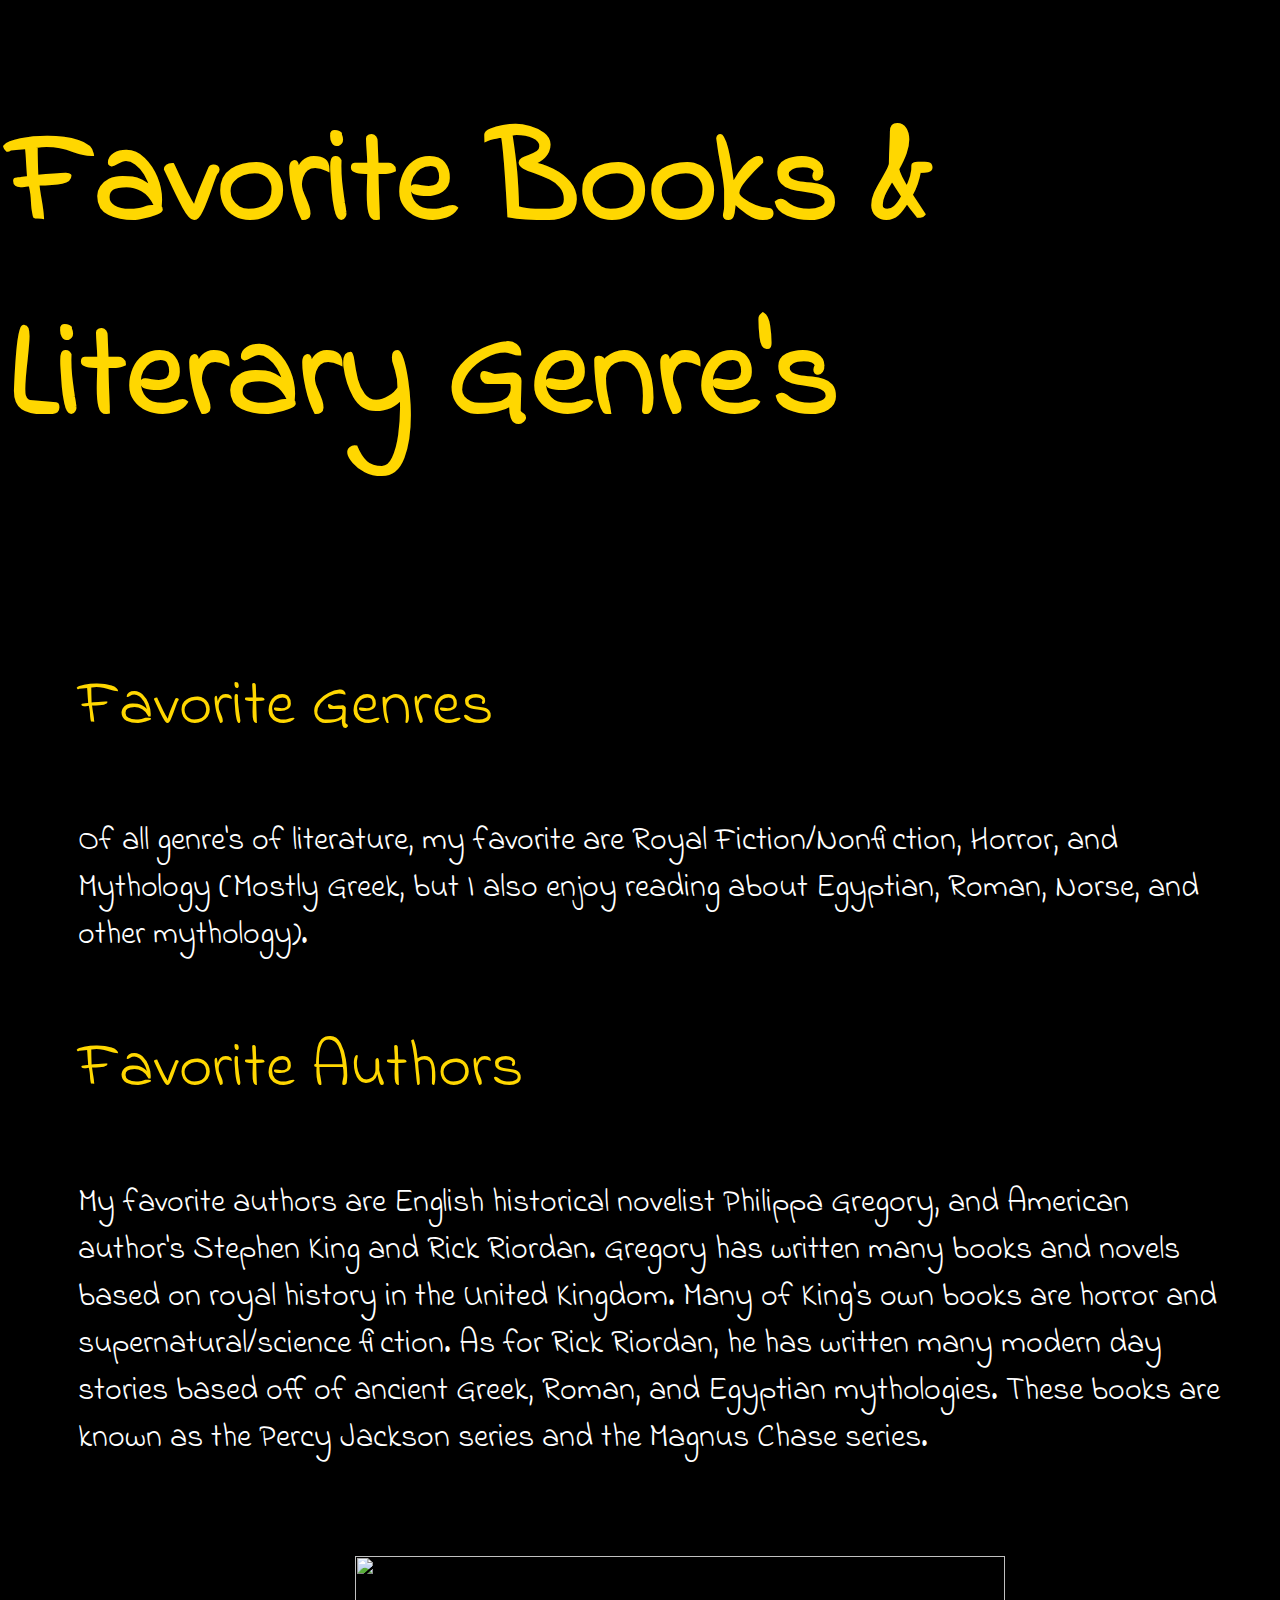
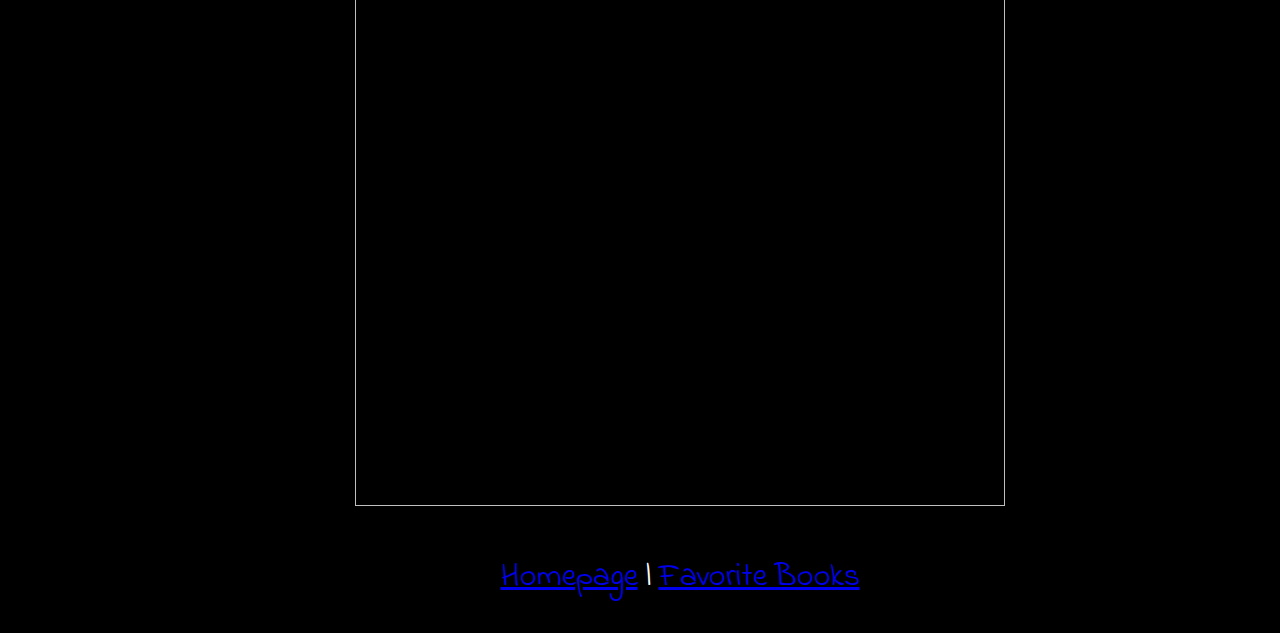
==== Books.html @ 825fd5fe "Add files via upload" ====
<!DOCTYPE html>
<html>
	<head>
		<title>Favorite Books</title>
		<link href="https://fonts.googleapis.com/css?family=Indie+Flower" rel="stylesheet">
		<link href="styles.css" rel="stylesheet">
	</head>
<body>
		<h1 align="center; font-size: 100px">Favorite Books & Literary Genre's</h1>
	
<nav>
<ul>
<li>
<p align="left"; style="color:gold; font-size:200%">Favorite Genres</p>
<p>Of all genre's of literature, my favorite are Royal Fiction/Nonfiction, Horror, and Mythology (Mostly Greek, but I also enjoy reading about Egyptian, Roman, Norse, and other mythology).</p>
<p align="left"; style="color:gold; font-size:200%">Favorite Authors</p>
<p>My favorite authors are English historical novelist Philippa Gregory, and American author's Stephen King and Rick Riordan. Gregory has written many books and novels based on royal history in the United Kingdom. Many of King's own books are horror and supernatural/science fiction. As for Rick Riordan, he has written many modern day stories based off of ancient Greek, Roman, and Egyptian mythologies. These books are known as the Percy Jackson series and the Magnus Chase series.</p></li>
<ul>

<p><div align="center"><img src="https://scontent-ort2-2.xx.fbcdn.net/v/t31.0-8/22256488_1497101633699591_8139204890725783514_o.jpg?oh=33792b10963f3e40cd63b9e013408671&oe=5A3C5F29" style="width:650px; height:550px;"></div></p>
	
	

	
<p><div align="center">
<a href="index.html">Homepage</a> |
<a href="Books.html">Favorite Books</a>
</div></p>
	</body>
</html>
---- styles.css ----
h1 { color: gold;
	font-size: 100pt }

body {
	background: black;
	color: white;
	font-size: 24pt;
	font-family: 'Indie Flower', cursive; }
	
nav li {
	display: inline-block;
	border: 2px black;
	background: black;
	padding: 10px;
	margin: 20px; }
	
t01 {
    border: 10px white;
    border-collapse: collapse; }
th  {
	padding: 5px;
	text-align: left;
	color: gold }

 td {
    padding: 5px;
    text-align: left; }
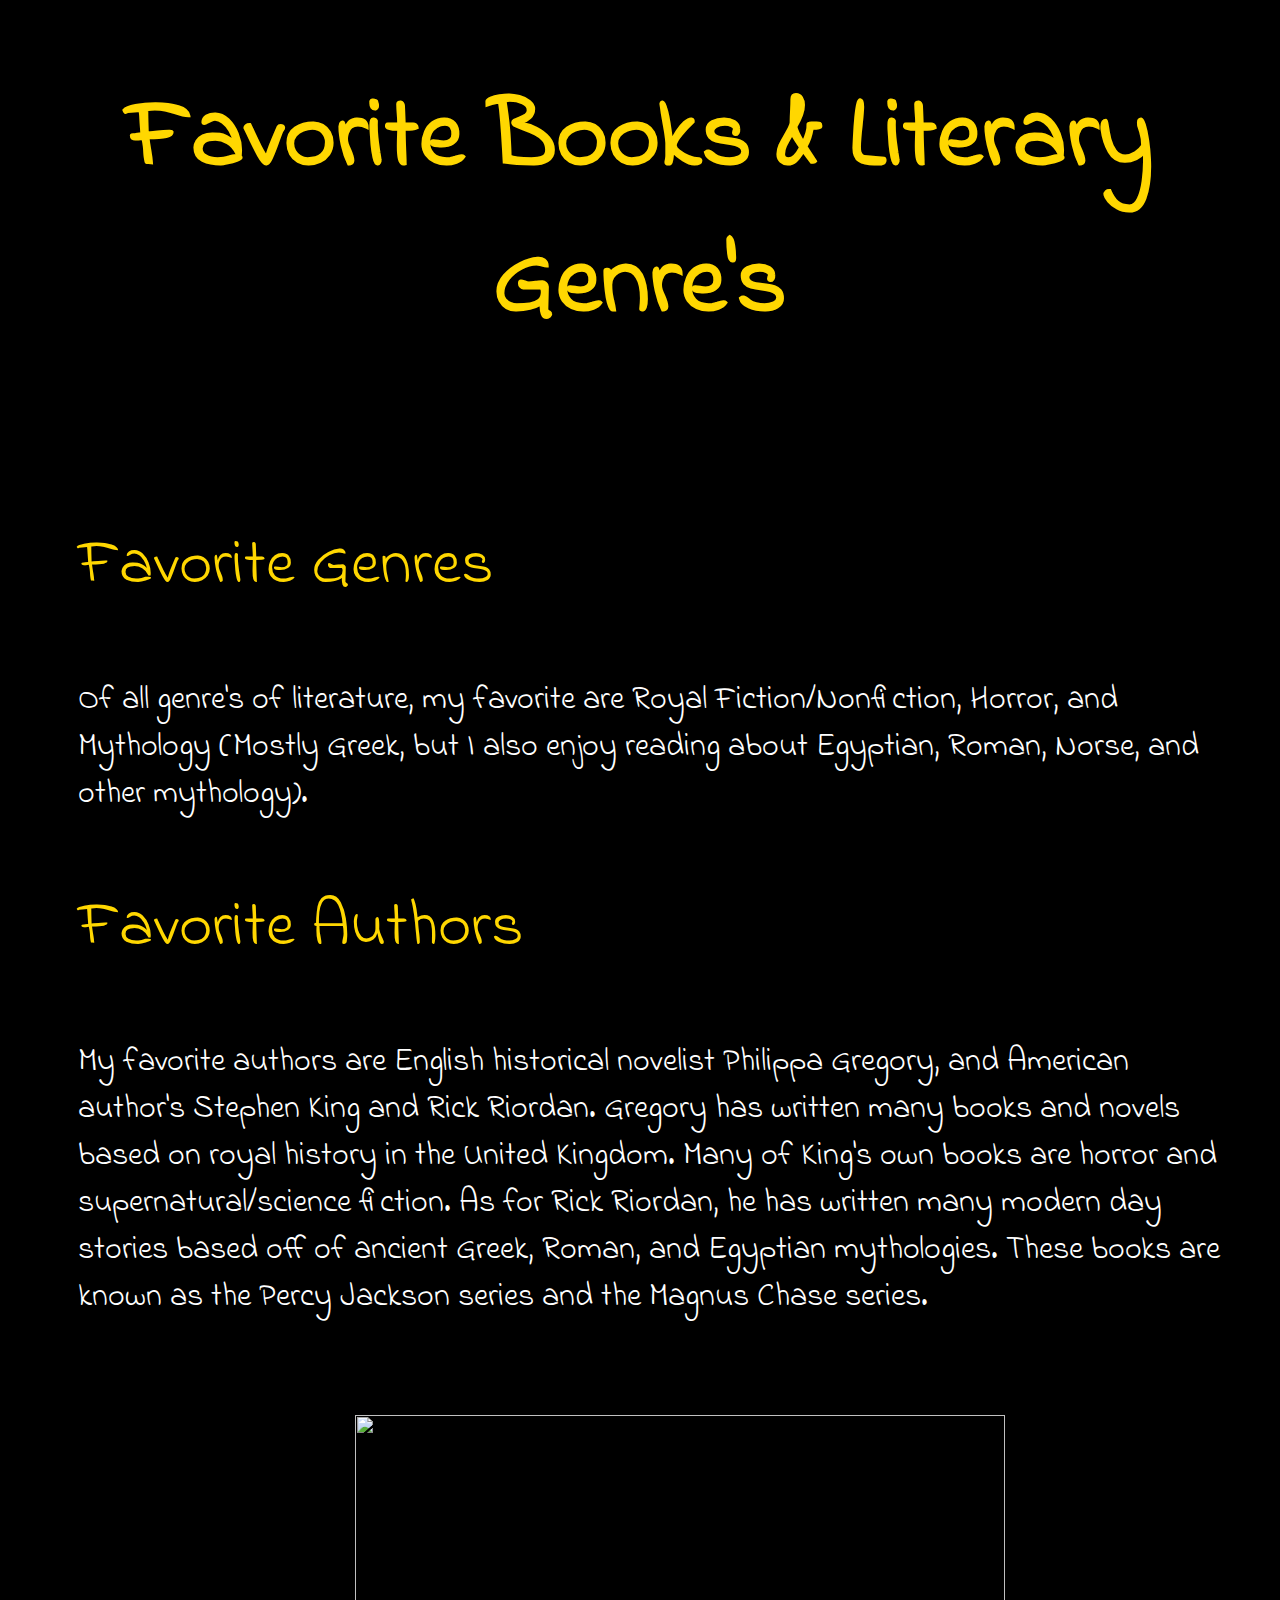
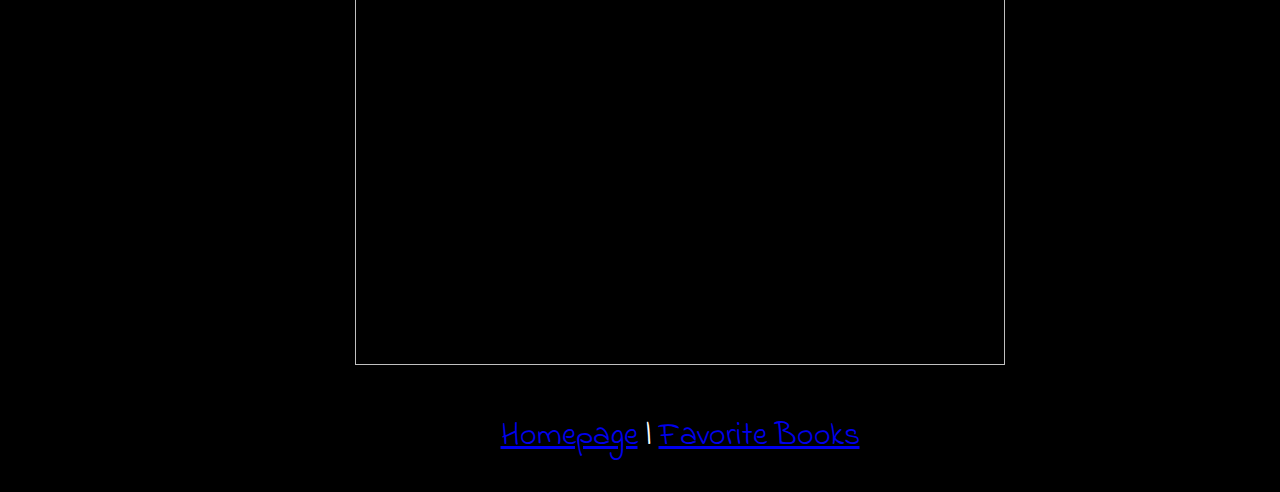
==== commit 97fbd8e0: "Add files via upload" ====
--- a/Books.html
+++ b/Books.html
@@ -6,8 +6,8 @@
 		<link href="styles.css" rel="stylesheet">
 	</head>
 <body>
-		<h1 align="center; font-size: 100px">Favorite Books & Literary Genre's</h1>
-	
+
+	<h1 style="color:gold; font-size: 100px"><div align="center">Favorite Books & Literary Genre's</div></h1>
 <nav>
 <ul>
 <li>
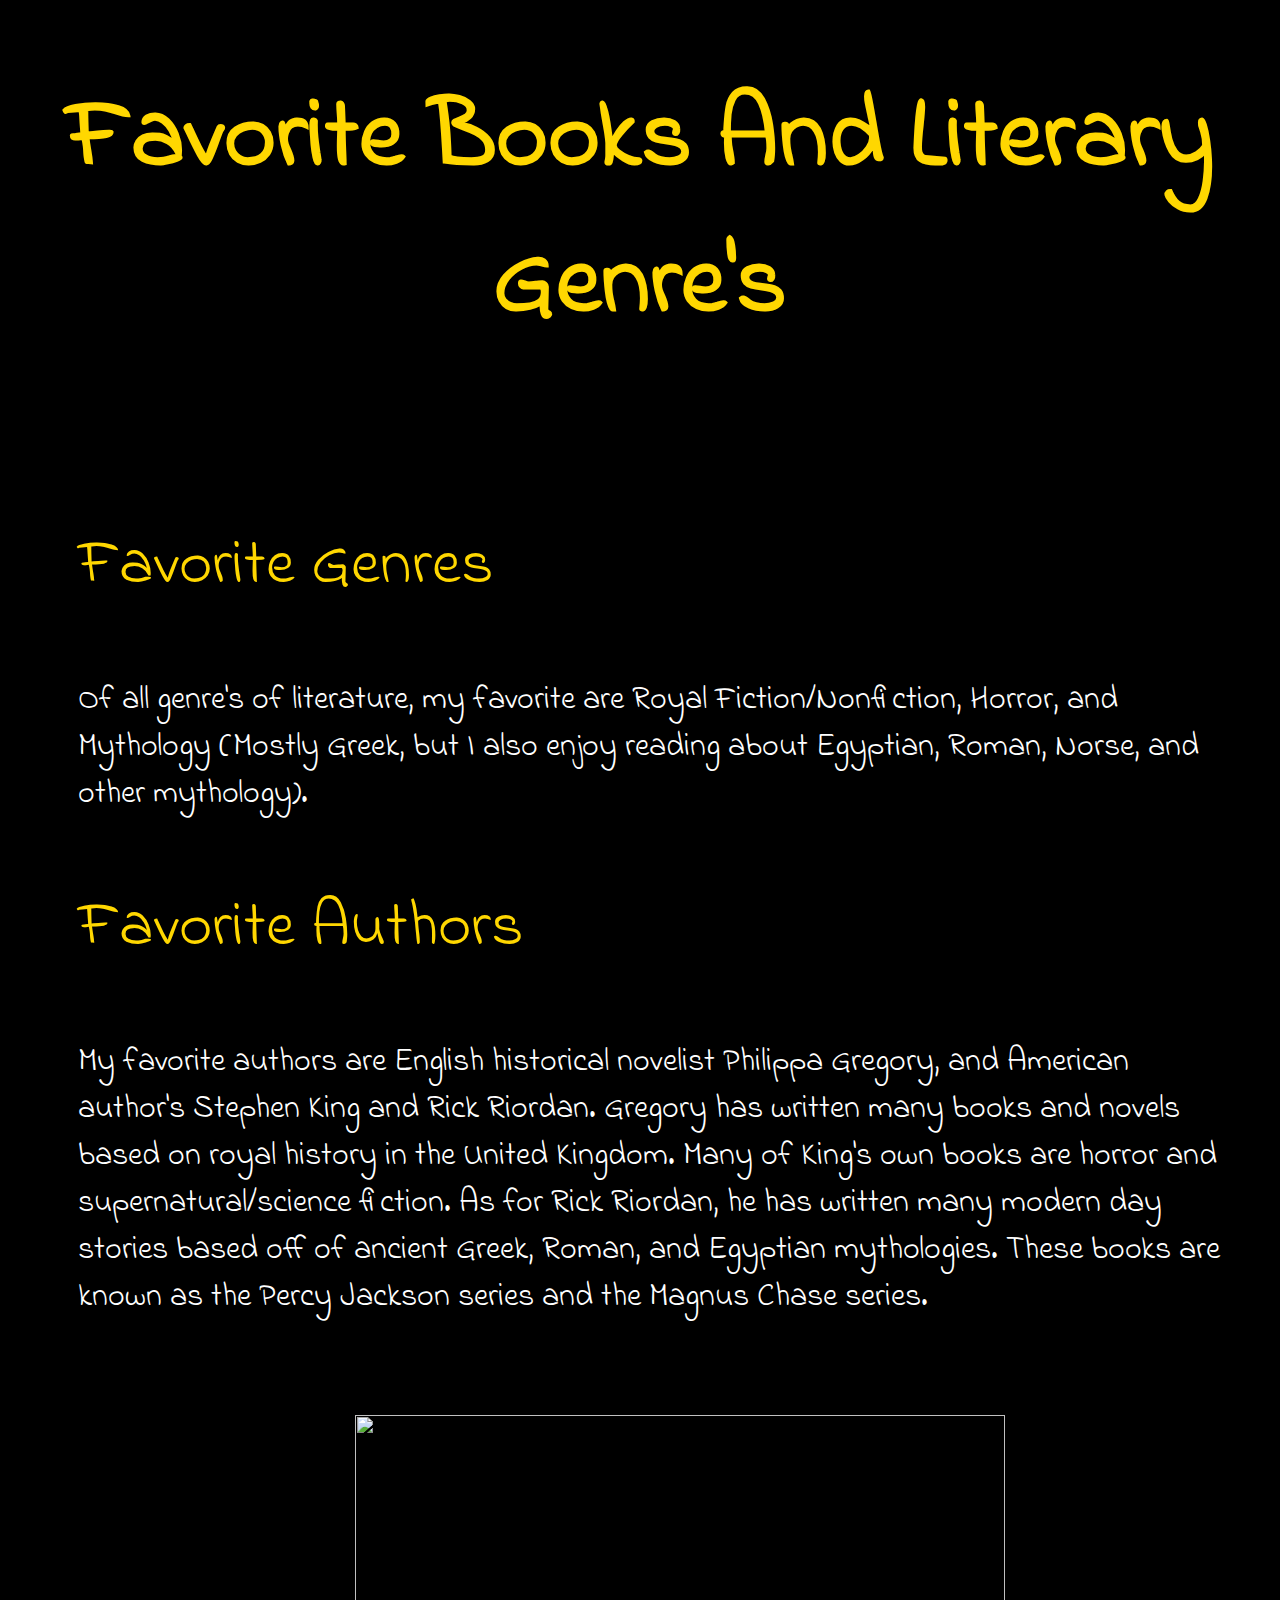
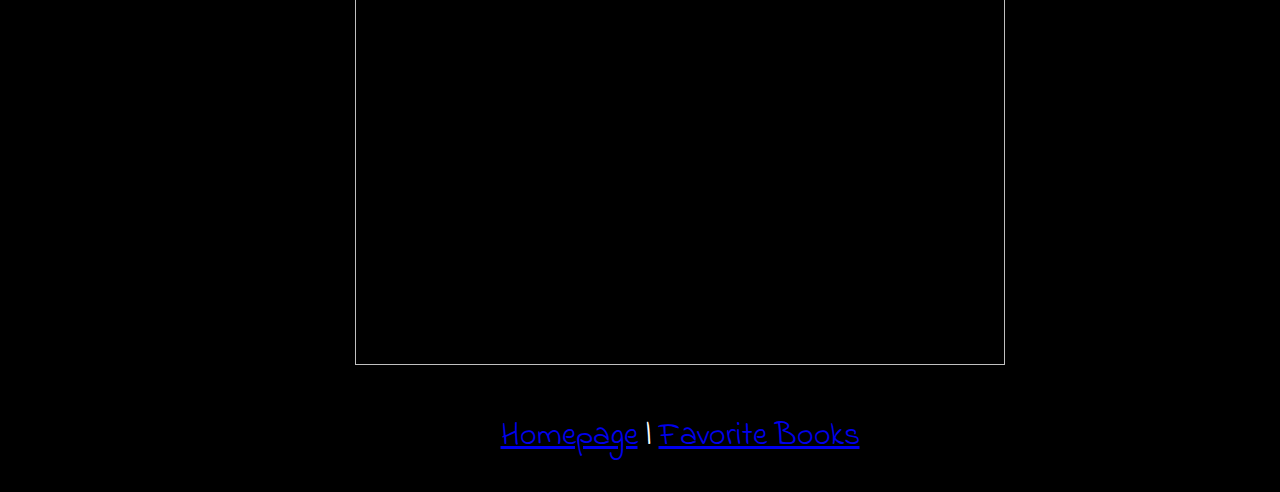
==== commit 272a4593: "Add files via upload" ====
--- a/Books.html
+++ b/Books.html
@@ -4,10 +4,11 @@
 		<title>Favorite Books</title>
 		<link href="https://fonts.googleapis.com/css?family=Indie+Flower" rel="stylesheet">
 		<link href="styles.css" rel="stylesheet">
+		
 	</head>
 <body>
-
-	<h1 style="color:gold; font-size: 100px"><div align="center">Favorite Books & Literary Genre's</div></h1>
+	<h1 style="color:gold; font-size: 100px"><div align="center">Favorite Books And Literary Genre's</div></h1>
+	
 <nav>
 <ul>
 <li>
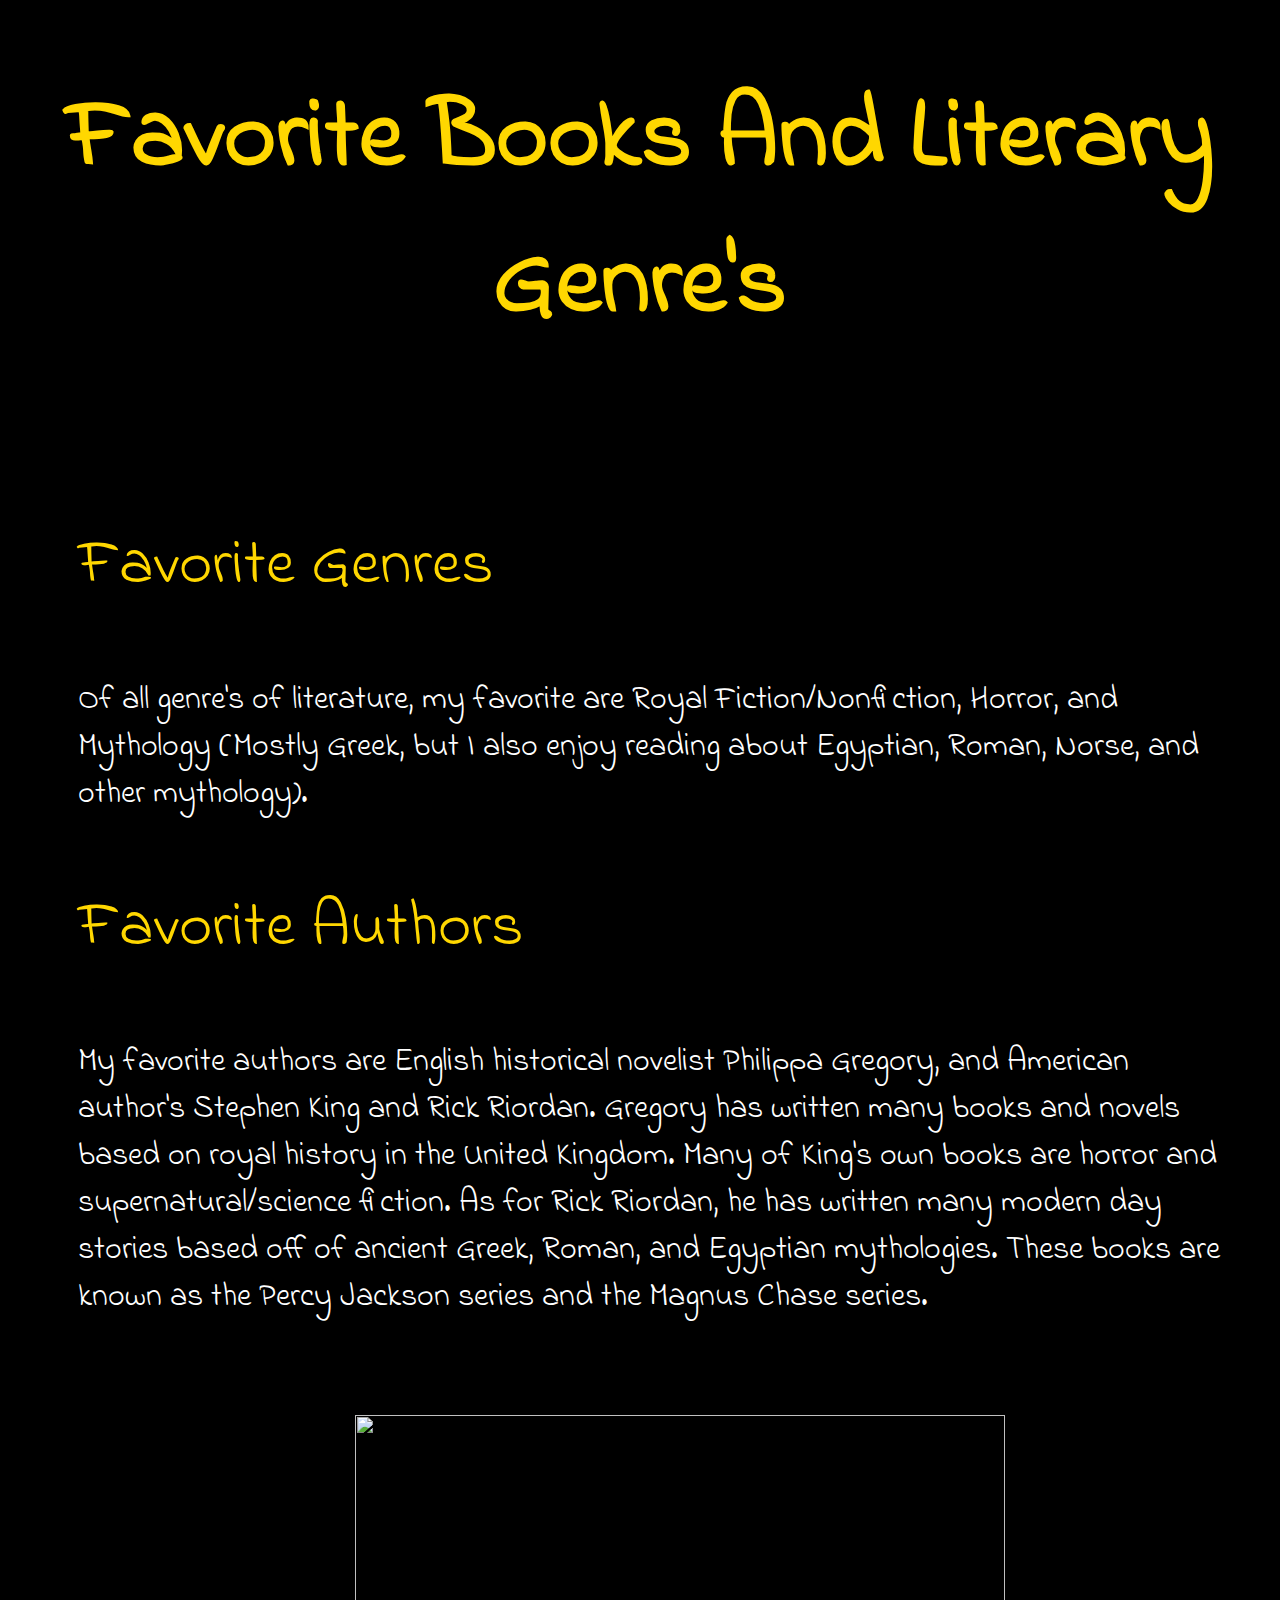
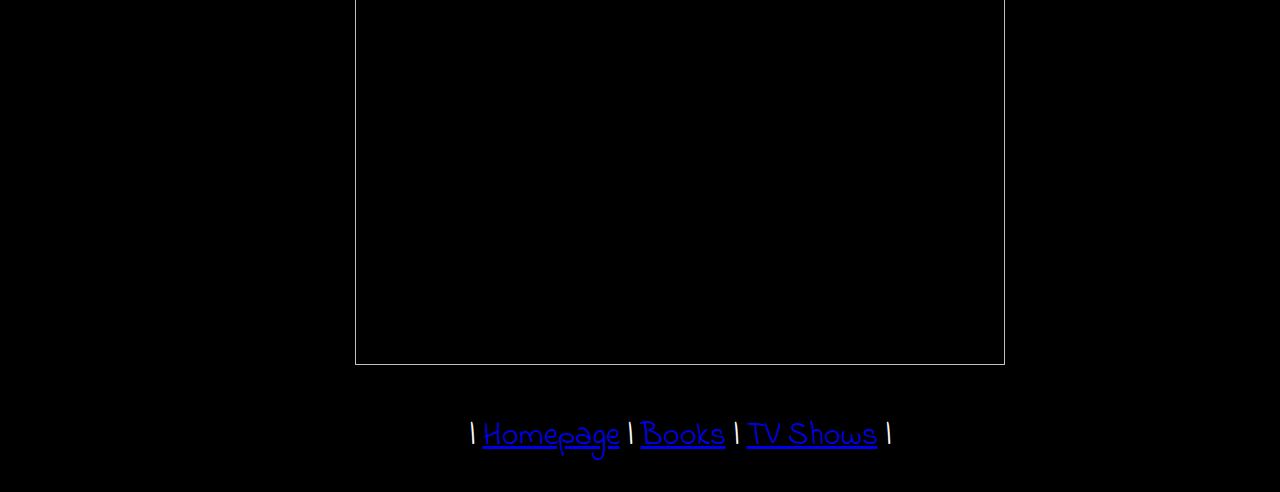
==== commit 9bb00598: "Add files via upload" ====
--- a/Books.html
+++ b/Books.html
@@ -24,9 +24,9 @@
 
 	
 <p><div align="center">
-<a href="index.html">Homepage</a> |
-<a href="Books.html">Favorite Books</a>
+| <a href="index.html">Homepage</a> |
+<a href="Books.html">Books</a> |
+<a href="Television.html">TV Shows</a> |
 </div></p>
 	</body>
 </html>
-
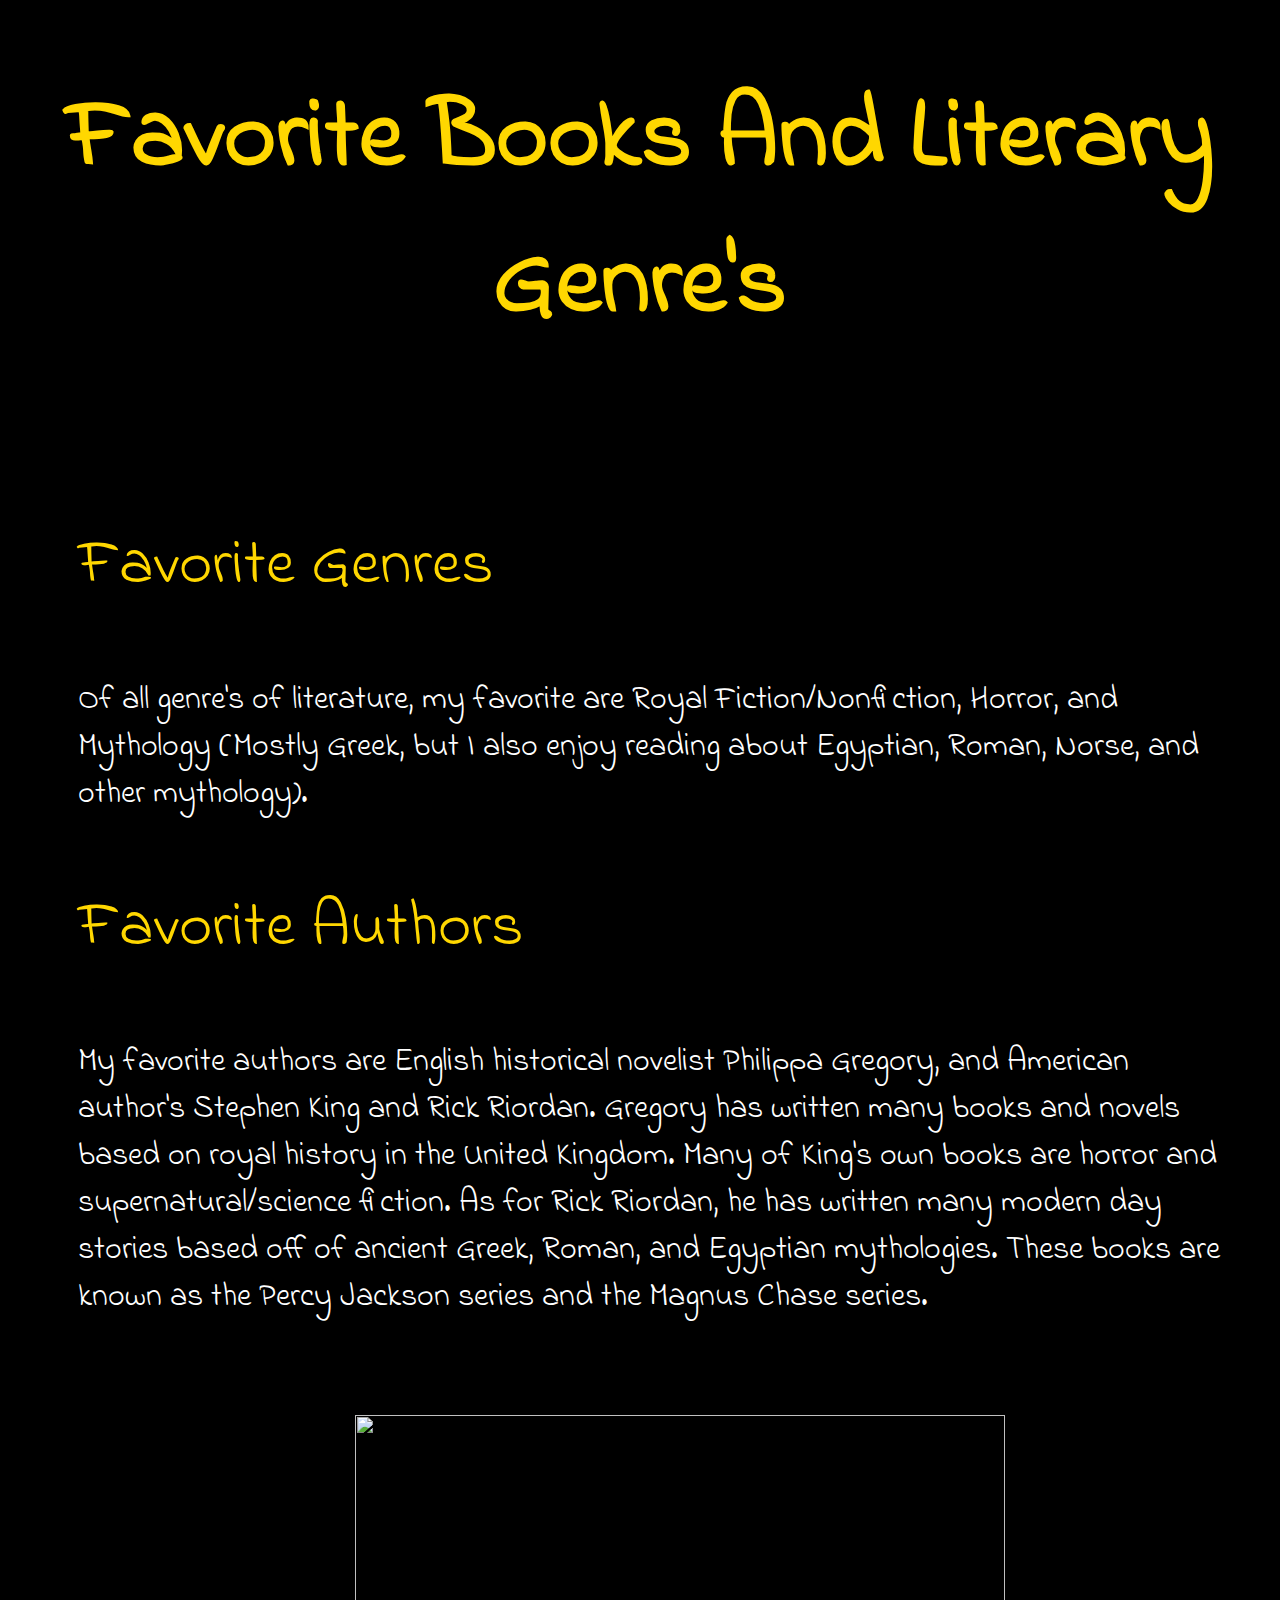
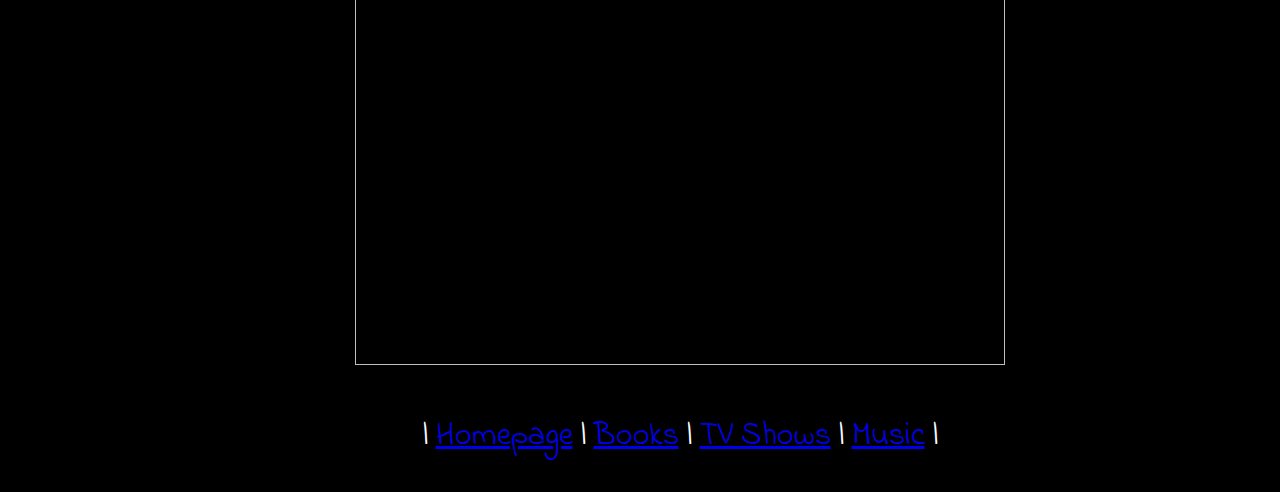
==== commit 1ab49ba8: "Add files via upload" ====
--- a/Books.html
+++ b/Books.html
@@ -21,12 +21,12 @@
 <p><div align="center"><img src="https://scontent-ort2-2.xx.fbcdn.net/v/t31.0-8/22256488_1497101633699591_8139204890725783514_o.jpg?oh=33792b10963f3e40cd63b9e013408671&oe=5A3C5F29" style="width:650px; height:550px;"></div></p>
 	
 	
-
-	
 <p><div align="center">
 | <a href="index.html">Homepage</a> |
 <a href="Books.html">Books</a> |
 <a href="Television.html">TV Shows</a> |
+<a href="Music.html">Music</a> |
 </div></p>
 	</body>
 </html>
+
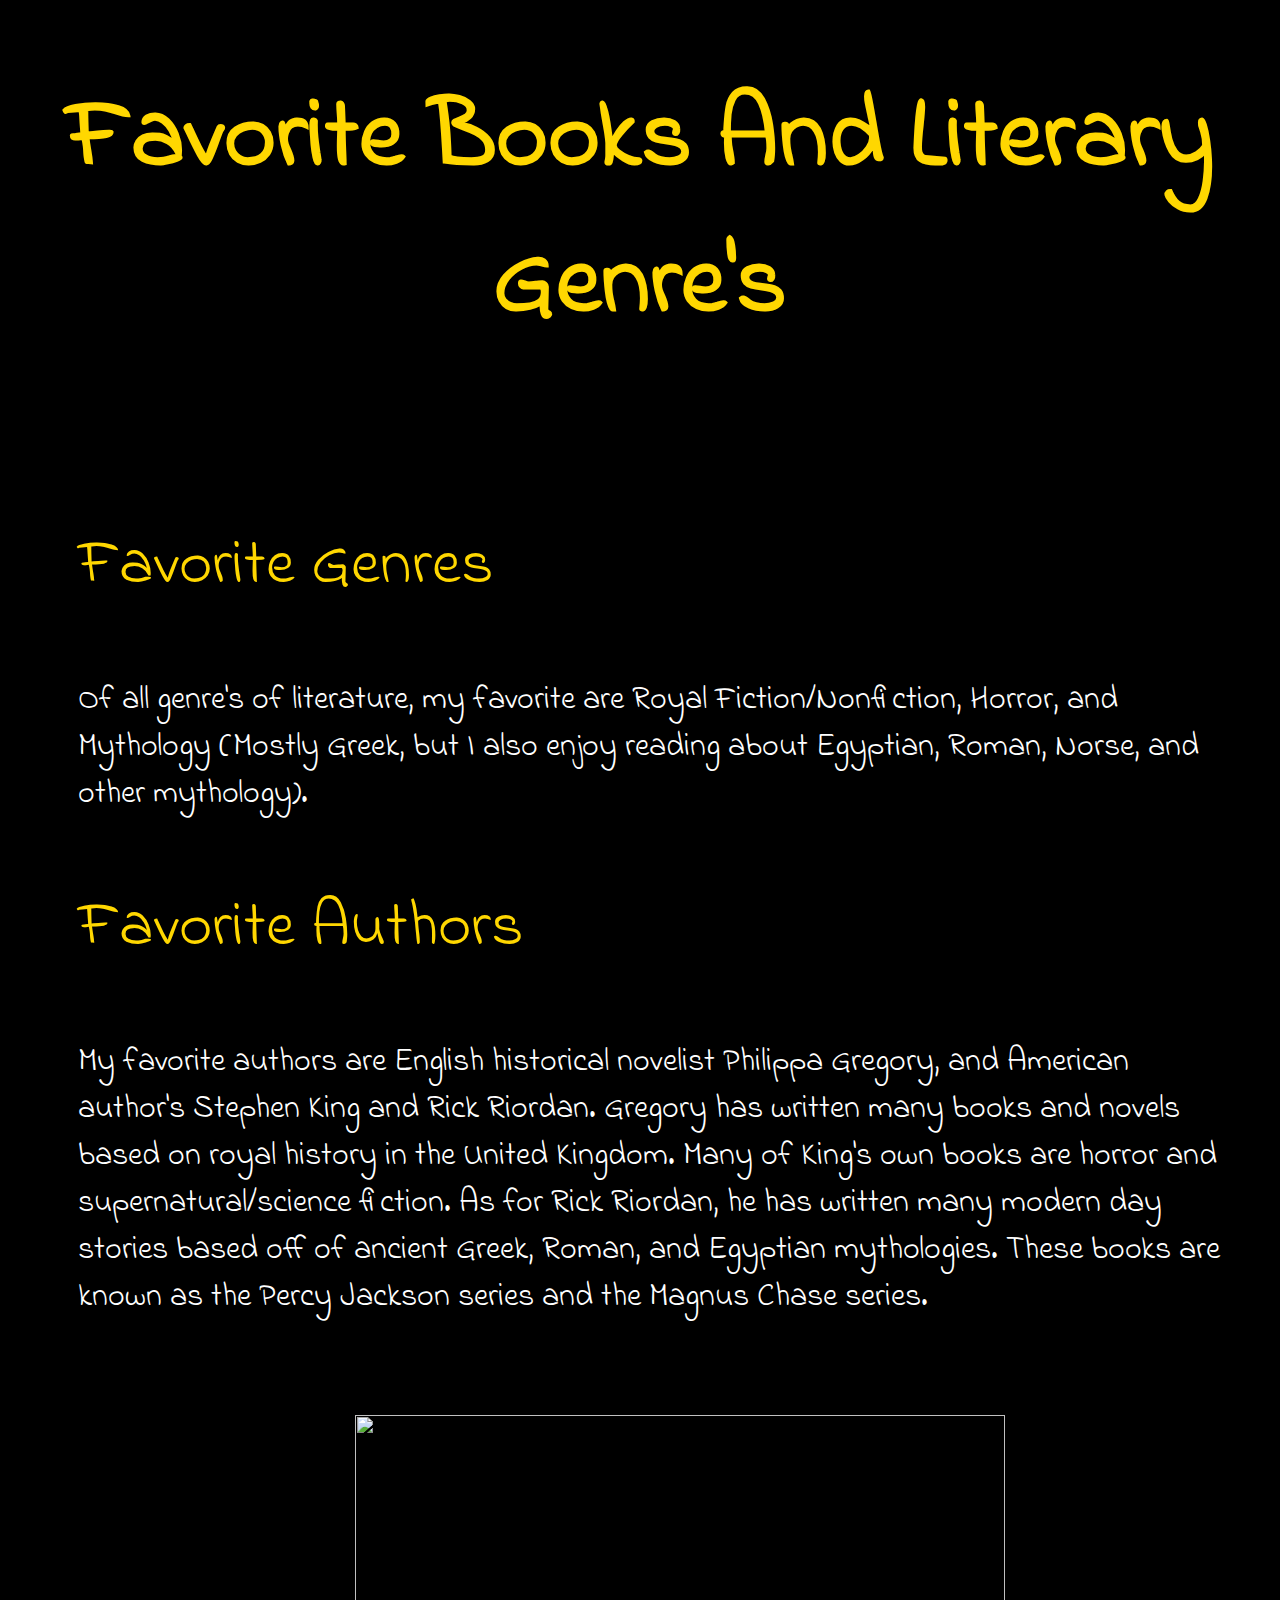
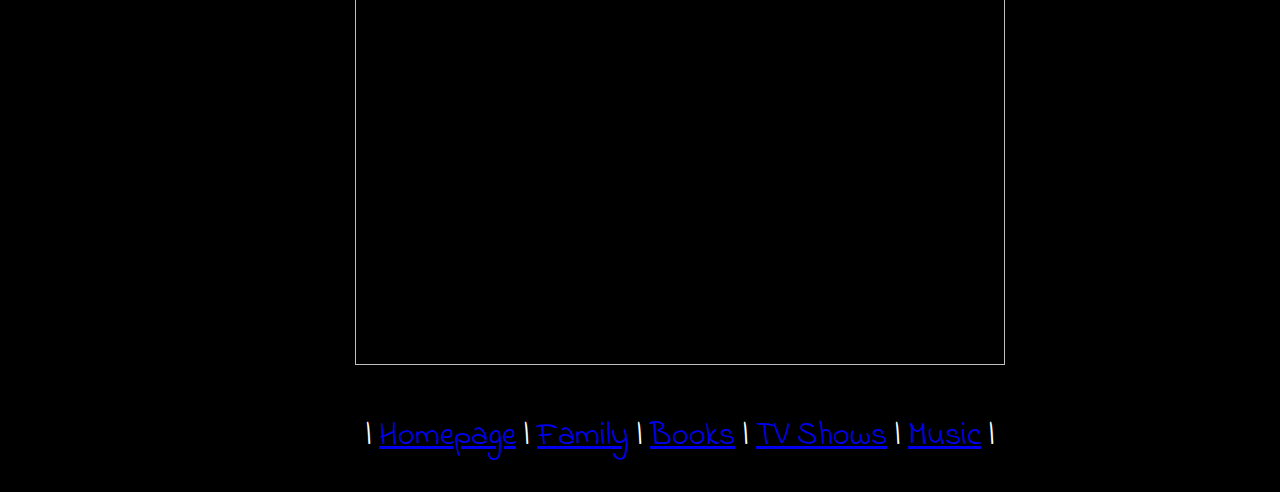
==== commit 05d79383: "Add files via upload" ====
--- a/Books.html
+++ b/Books.html
@@ -23,6 +23,7 @@
 	
 <p><div align="center">
 | <a href="index.html">Homepage</a> |
+<a href="Family.html">Family</a> |
 <a href="Books.html">Books</a> |
 <a href="Television.html">TV Shows</a> |
 <a href="Music.html">Music</a> |
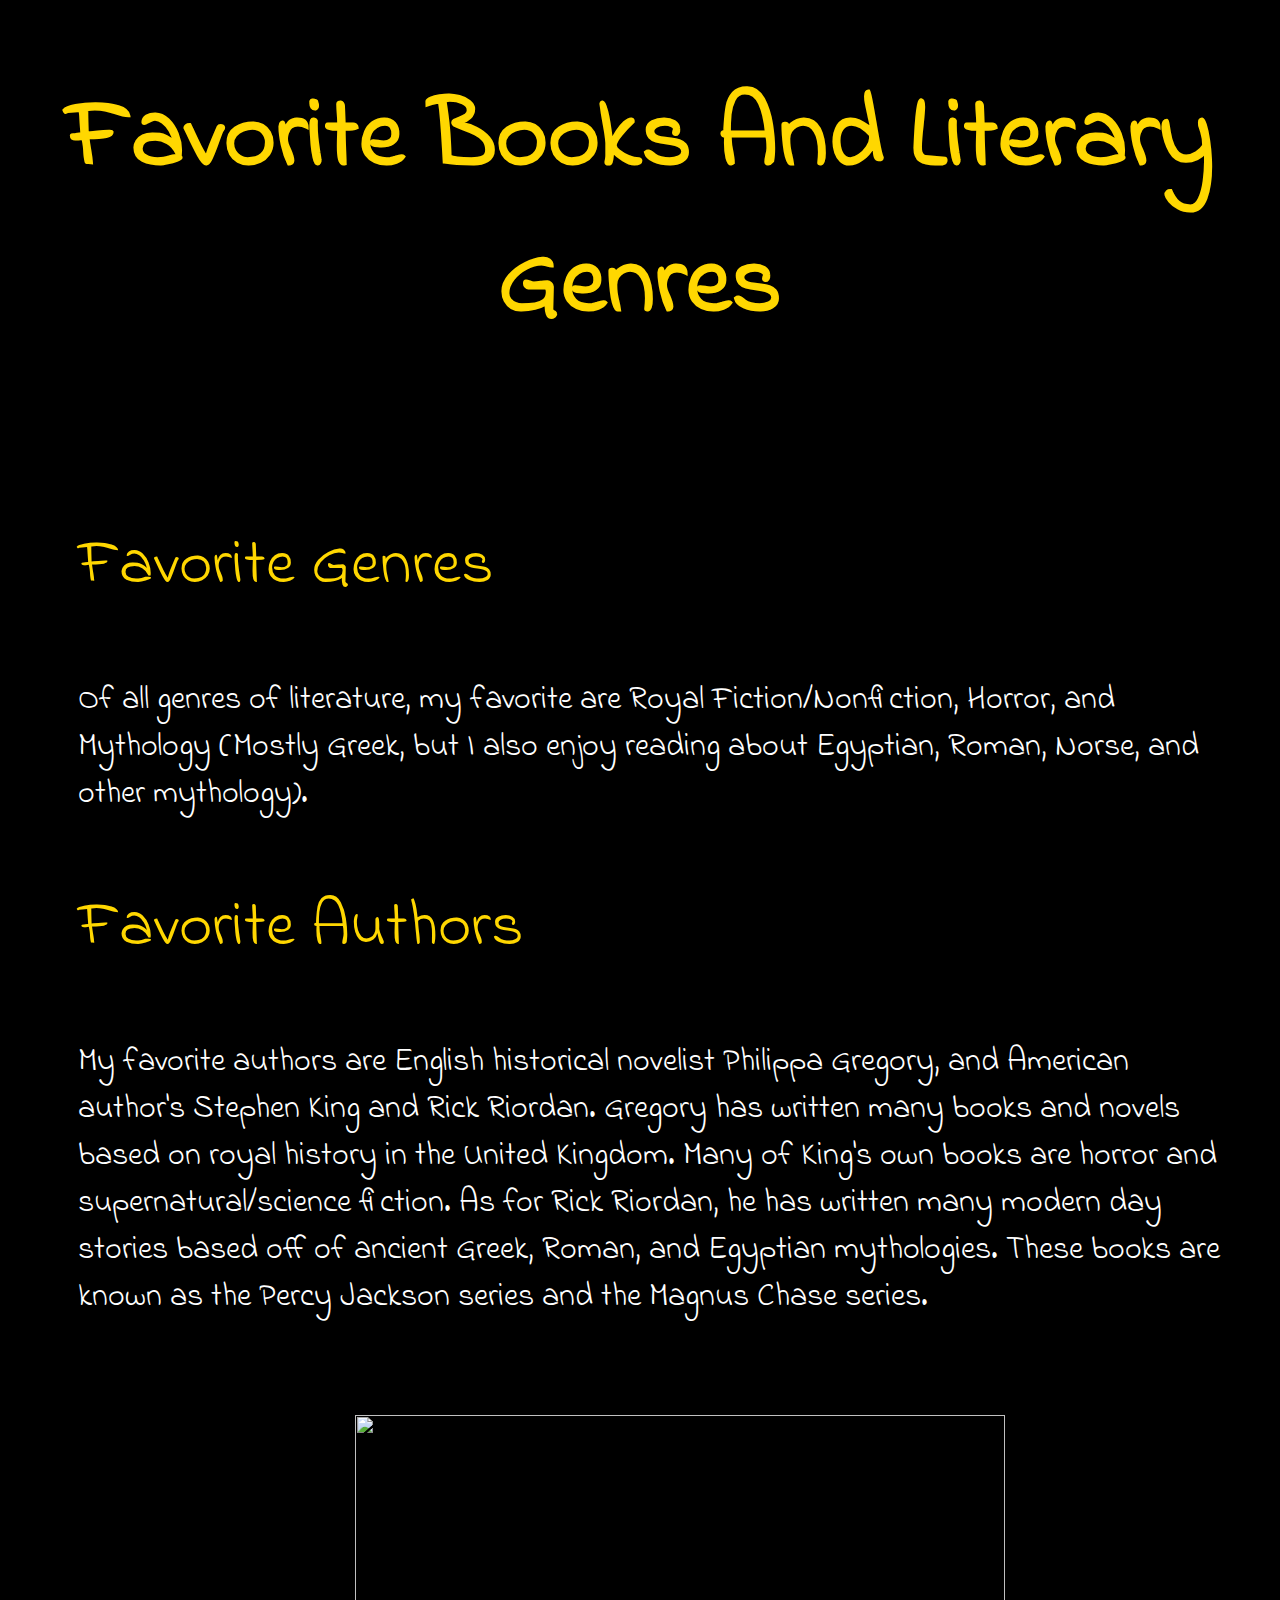
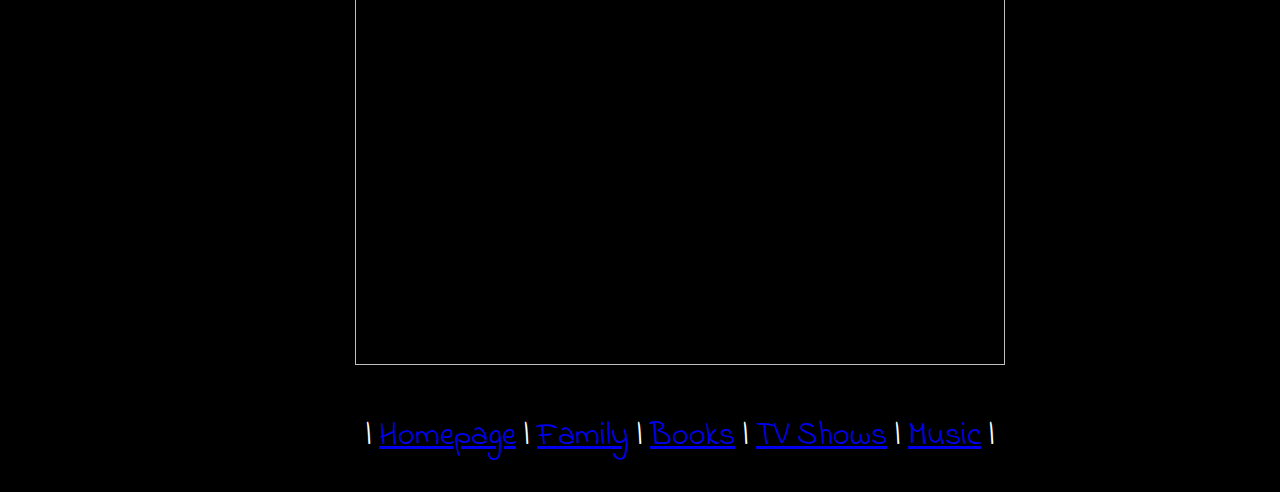
==== commit 72f7eb5b: "Add files via upload" ====
--- a/Books.html
+++ b/Books.html
@@ -7,13 +7,13 @@
 		
 	</head>
 <body>
-	<h1 style="color:gold; font-size: 100px"><div align="center">Favorite Books And Literary Genre's</div></h1>
+	<h1 style="color:gold; font-size: 100px"><div align="center">Favorite Books And Literary Genres</div></h1>
 	
 <nav>
 <ul>
 <li>
 <p align="left"; style="color:gold; font-size:200%">Favorite Genres</p>
-<p>Of all genre's of literature, my favorite are Royal Fiction/Nonfiction, Horror, and Mythology (Mostly Greek, but I also enjoy reading about Egyptian, Roman, Norse, and other mythology).</p>
+<p>Of all genres of literature, my favorite are Royal Fiction/Nonfiction, Horror, and Mythology (Mostly Greek, but I also enjoy reading about Egyptian, Roman, Norse, and other mythology).</p>
 <p align="left"; style="color:gold; font-size:200%">Favorite Authors</p>
 <p>My favorite authors are English historical novelist Philippa Gregory, and American author's Stephen King and Rick Riordan. Gregory has written many books and novels based on royal history in the United Kingdom. Many of King's own books are horror and supernatural/science fiction. As for Rick Riordan, he has written many modern day stories based off of ancient Greek, Roman, and Egyptian mythologies. These books are known as the Percy Jackson series and the Magnus Chase series.</p></li>
 <ul>
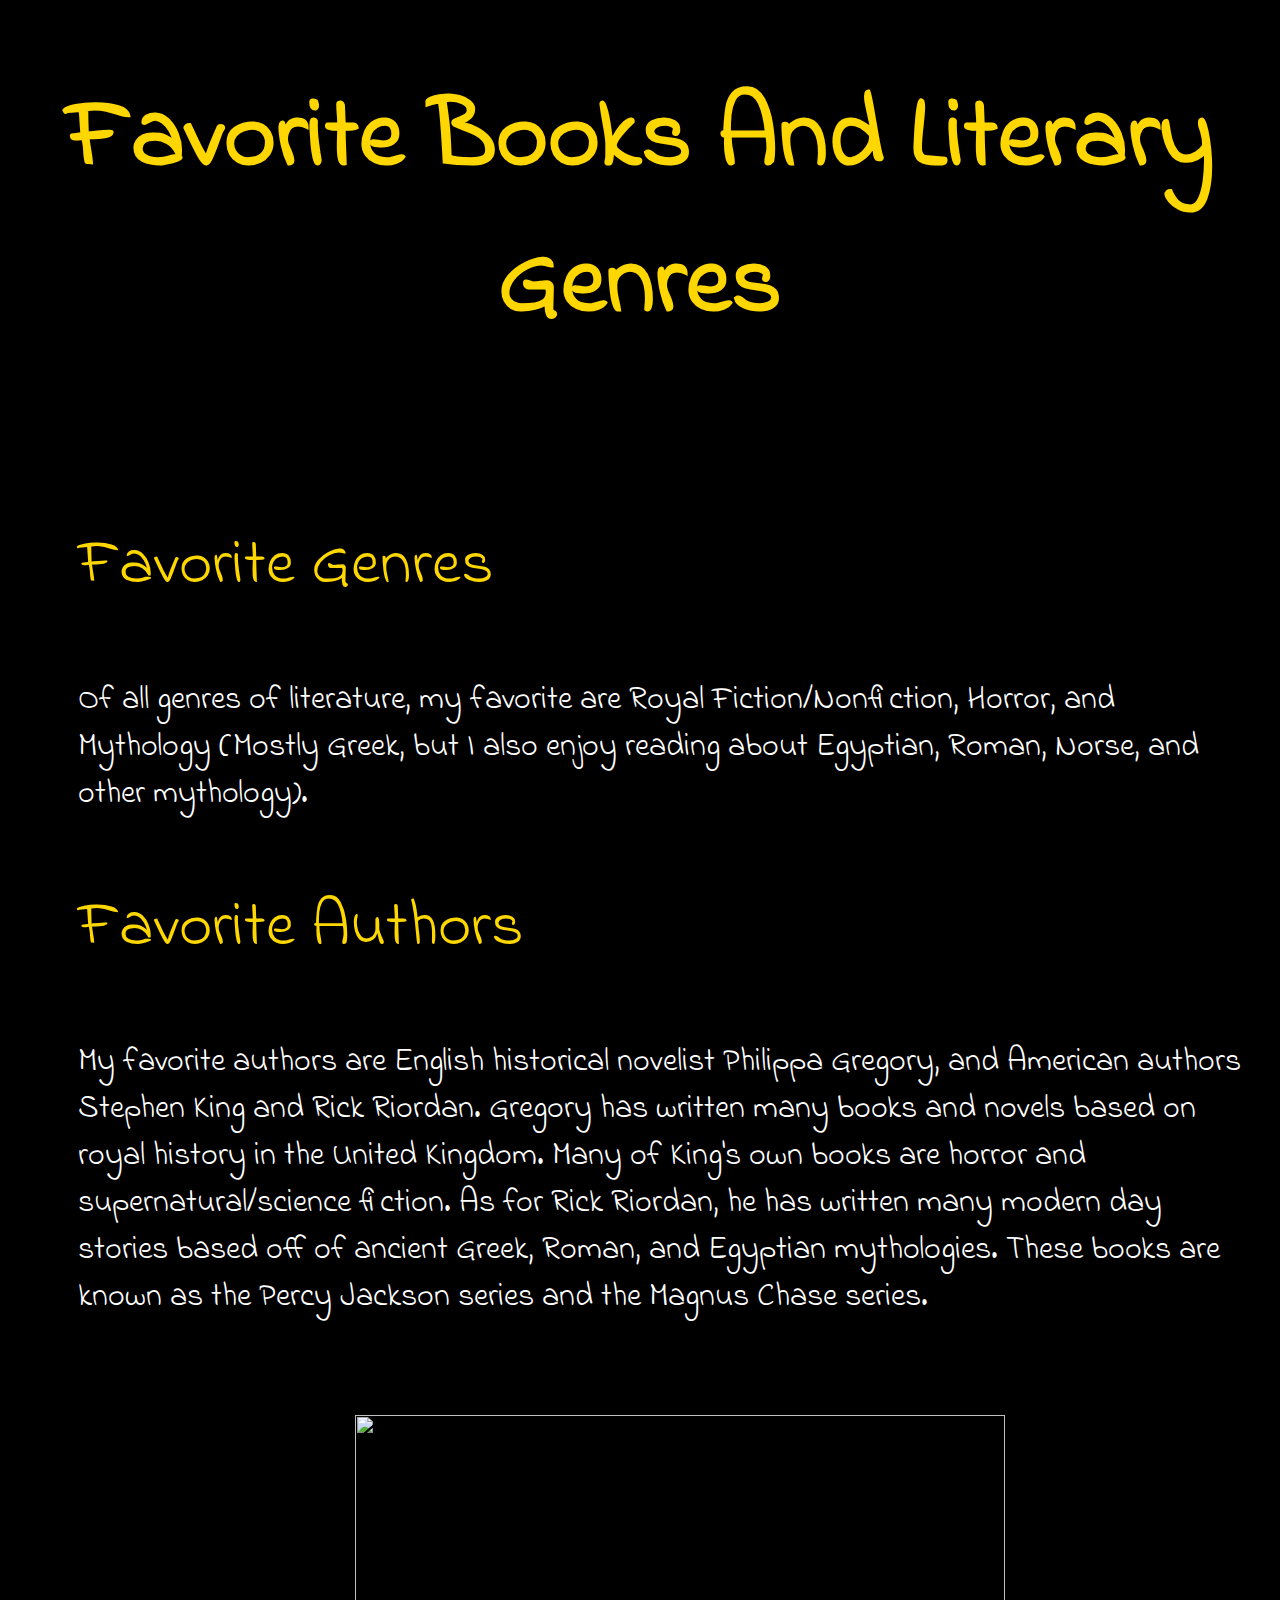
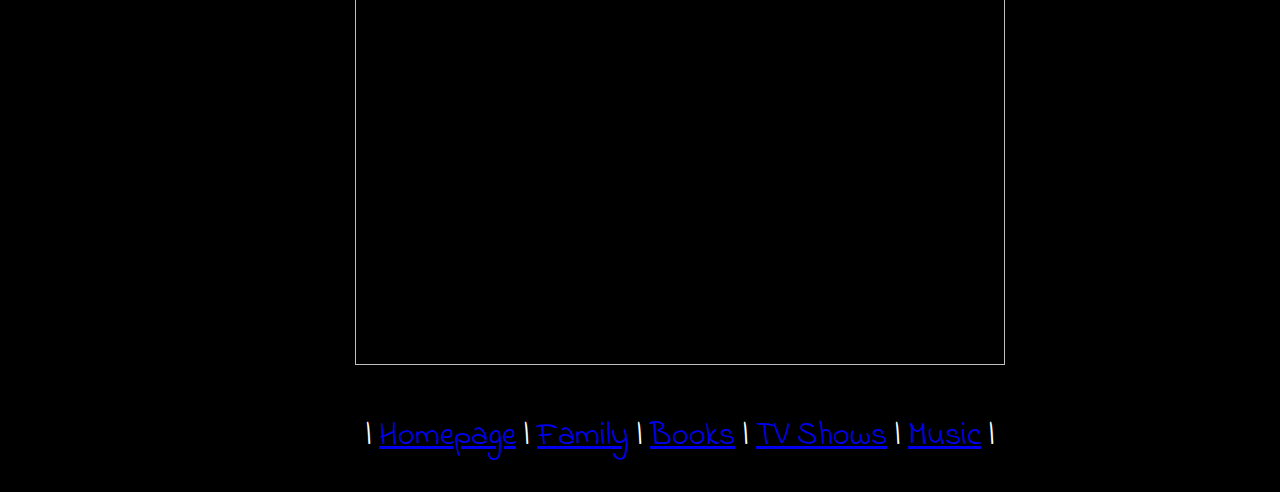
==== commit 4823e7c5: "Add files via upload" ====
--- a/Books.html
+++ b/Books.html
@@ -15,7 +15,7 @@
 <p align="left"; style="color:gold; font-size:200%">Favorite Genres</p>
 <p>Of all genres of literature, my favorite are Royal Fiction/Nonfiction, Horror, and Mythology (Mostly Greek, but I also enjoy reading about Egyptian, Roman, Norse, and other mythology).</p>
 <p align="left"; style="color:gold; font-size:200%">Favorite Authors</p>
-<p>My favorite authors are English historical novelist Philippa Gregory, and American author's Stephen King and Rick Riordan. Gregory has written many books and novels based on royal history in the United Kingdom. Many of King's own books are horror and supernatural/science fiction. As for Rick Riordan, he has written many modern day stories based off of ancient Greek, Roman, and Egyptian mythologies. These books are known as the Percy Jackson series and the Magnus Chase series.</p></li>
+<p>My favorite authors are English historical novelist Philippa Gregory, and American authors Stephen King and Rick Riordan. Gregory has written many books and novels based on royal history in the United Kingdom. Many of King's own books are horror and supernatural/science fiction. As for Rick Riordan, he has written many modern day stories based off of ancient Greek, Roman, and Egyptian mythologies. These books are known as the Percy Jackson series and the Magnus Chase series.</p></li>
 <ul>
 
 <p><div align="center"><img src="https://scontent-ort2-2.xx.fbcdn.net/v/t31.0-8/22256488_1497101633699591_8139204890725783514_o.jpg?oh=33792b10963f3e40cd63b9e013408671&oe=5A3C5F29" style="width:650px; height:550px;"></div></p>
